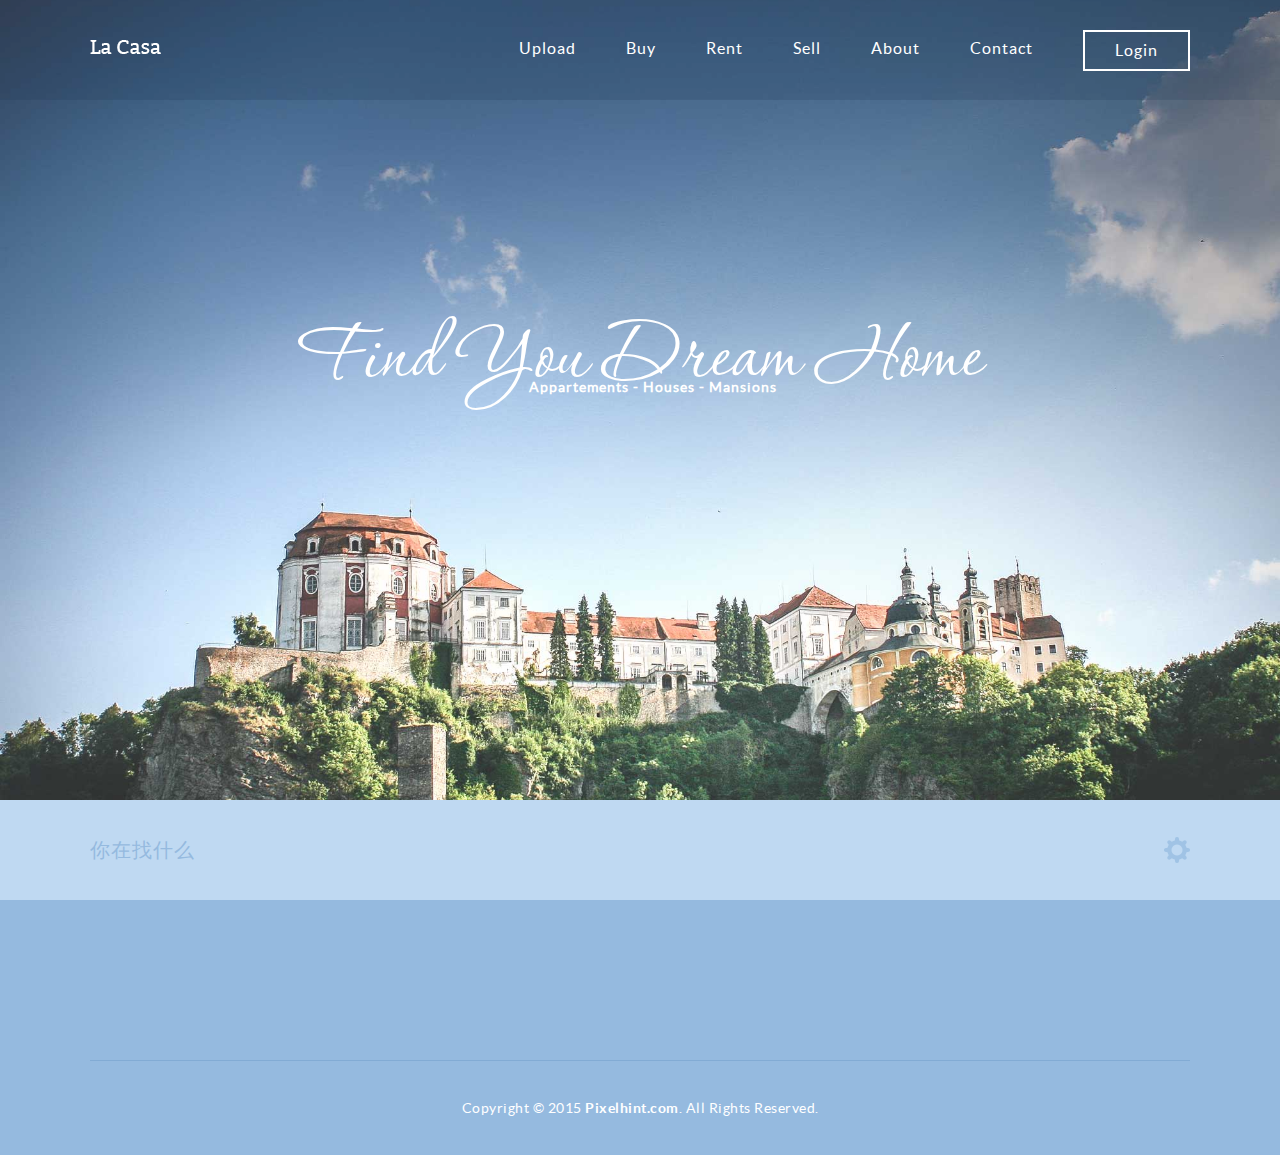
==== SearchFileWeb/web/index.html @ 4ca42e80 "Initial commit" ====
<!DOCTYPE html>
<html lang="en">
<head>
	<title>我的首页</title>
	<meta charset="utf-8">
	<meta name="author" content="pixelhint.com">
	<meta name="description" content="La casa free real state fully responsive html5/css3 home page website template"/>
	<meta name="viewport" content="width=device-width, initial-scale=1.0, minimum-scale=1.0" />
	<!-- <link rel="shortcut icon" href="love_easyicon_net_32.ico"> -->
	<link rel="stylesheet" type="text/css" href="resource/Tresource/css/reset.css">
	<link rel="stylesheet" type="text/css" href="resource/Tresource/css/responsive.css">

	<script type="text/javascript" src="resource/Tresource/js/jquery.js"></script>
	<script type="text/javascript" src="resource/Tresource/js/main.js"></script>
	<script type="text/javascript" src="resource/js/htmlindex.js"></script>
</head>
<body>

	<section class="hero">
		<header>
			<div class="wrapper">
				<a href="javascript:void(0)"><img src="resource/Tresource/img/logo.png" class="logo" alt="" title=""/></a>
				<a href="#" class="hamburger"></a>
				<nav>
					<ul>
						<li><a href="otherInfo/Upload.jsp">Upload</a></li>
						<li><a href="#">Buy</a></li>
						<li><a href="#">Rent</a></li>
						<li><a href="otherInfo/photoGrey.jsp">Sell</a></li>
						<li><a href="#">About</a></li>
						<li><a href="otherInfo/GameList.html">Contact</a></li>
					</ul>
					<a href="indexLogin.jsp" class="login_btn">Login</a>
				</nav>
			</div>
		</header><!--  end header section  -->

			<section class="caption">
				<h2 class="caption">Find You Dream Home</h2>
				<h3 class="properties">Appartements - Houses - Mansions</h3>
			</section>
	</section><!--  end hero section  -->


	<section class="search">
		<div class="wrapper">
			<!-- <form action="#" method="post"> -->
				<input type="text" id="search" name="search" placeholder="你在找什么"  autocomplete="off"/>
				<input type="submit" id="submit_search" name="submit_search"/>
			<!-- </form> -->
			<a href="#" class="advanced_search_icon" id="advanced_search_btn"></a>
		</div>

		<div class="advanced_search">
			<div class="wrapper">
				<span class="arrow"></span>
				<!-- <form action="#" method="post"> -->
					<div class="search_fields">
						<input type="text" class="float" id="username" name="username" placeholder="用户名"  autocomplete="off">

						<hr class="field_sep float"/>

						<input type="text" class="float" id="password" name="password" placeholder="密码"  autocomplete="off">
					</div>
					<div class="search_fields">
						<input type="text" class="float" id="wordcheck" name="wordcheck" placeholder="验证码"  autocomplete="off">

						<hr class="field_sep float"/>
	
						<!-- <input type="text" class="float" id="max_price" name="max_price" placeholder="Max. price"  autocomplete="off"> -->
						<img class="float"  alt="change" src="htmlwordcheck.html"onclick="changeImage(this)" style="cursor: hand;">
					</div>
					<!-- <input type="text" id="keywords" name="keywords" placeholder="Keywords"  autocomplete="off"> -->
					<div id="keywords" name="keywords"></div>
					<input type="submit" id="submit_search" onclick="verify()" name="submit_search"/>
				<!-- </form> -->
			</div>
		</div><!--  end advanced search section  -->
	</section><!--  end search section  -->


	<!-- <section class="listings">
		<div class="wrapper">
			
			<div class="more_listing">
				<a href="#" class="more_listing_btn">查看更多Listings</a>
			</div>
		</div>
	</section> -->	<!--  end listing section  -->

	<footer>
		<div class="wrapper footer">
			
		</div>

		<div class="copyrights wrapper">
			Copyright © 2015 <a href="#" target="_blank" class="ph_link" title="Download more free Templates">Pixelhint.com</a>. All Rights Reserved.
		</div>
	</footer><!--  end footer  -->
	
</body>
</html>
---- SearchFileWeb/web/resource/Tresource/css/responsive.css ----
/*

    Template Author : pixelhint.com
    Author Email    : contact@pixelhint.com
    Template Name   : La Casa
    
    
    *****************************************
    
    
    - Fonts
    - General CSS
    - Header
    - Hero
    - Search
    - Listings
    - Footer
    - Responsive CSS
    

*/







/*  Fonts  */
@font-face {
    font-family: 'lato-bold';
    src: url('../fonts/lato-bold.eot');
    src: url('../fonts/lato-bold.eot?#iefix') format('embedded-opentype'),
         url('../fonts/lato-bold.woff') format('woff'),
         url('../fonts/lato-bold.ttf') format('truetype'),
         url('../fonts/lato-bold.svg#LatoBold') format('svg');
    font-weight: normal;
    font-style: normal;
}

@font-face {
    font-family: 'lato-regular';
    src: url('../fonts/lato-regular.eot');
    src: url('../fonts/lato-regular.eot?#iefix') format('embedded-opentype'),
         url('../fonts/lato-regular.woff') format('woff'),
         url('../fonts/lato-regular.ttf') format('truetype'),
         url('../fonts/lato-regular.svg#LatRegular') format('svg');
    font-weight: normal;
    font-style: normal;
}

@font-face {
    font-family: 'p22_corinthia';
    src: url('../fonts/p22_corinthia.eot');
    src: url('../fonts/p22_corinthia.eot?#iefix') format('embedded-opentype'),
         url('../fonts/p22_corinthia.woff') format('woff'),
         url('../fonts/p22_corinthia.ttf') format('truetype'),
         url('../fonts/p22_corinthia.svg#P22Corinthia') format('svg');
    font-weight: normal;
    font-style: normal;
}











/*  General CSS  */
body{
    background: #fff;
}

.wrapper{
    max-width: 1100px;
    margin: 0 auto;
    position: relative;
}

h1, h2, h3, h4, h5 ,h6{
    color: #626262;
    font-family: "lato-regular", Helvetica, Arial, sans-serif;
    letter-spacing: 1px;
}

h1              { font-size: 2em; margin: .67em 0 }
h2              { font-size: 1.5em; margin: .75em 0 }
h3              { font-size: 1.17em; margin: .83em 0 }
h5              { font-size: .83em; margin: 1.5em 0 }
h6              { font-size: .75em; margin: 1.67em 0 }
h1, h2, h3, h4,
h5, h6          { font-weight: bolder }

.clearfix:before,  
.clearfix:after {  
    content: " ";  
    display: table;  
}  
.clearfix:after {  
    clear: both;  
}  
 
.clearfix {  
    *zoom: 1;  
}










/*  Header Section  */

header{
    width: 100%;
    height: 100px;
    background: rgba(28, 54, 85, .2);
}

header .logo{
    margin-top: 40px;
    float: left;
}

header a.hamburger{
    text-decoration: none;
    display: none;
    float: right;
    margin-top: 41px;
    width: 24px;
    height: 19px;
    background: url('../img/hamburger_icon.png') no-repeat;
}

header a.hamburger.opned{
    width: 19px;
    background: url('../img/close_menu_icon.png') no-repeat;
}


header nav{
    float: right;
    opacity: 1;
}


header nav ul{
    margin-top: 40px;
    list-style: none;
    overflow: hidden;
    float: left;
}

header nav ul li{
    float: left;
    margin-left: 50px;
}

header nav ul li a,
header nav .login_btn{
    text-decoration: none;
    color: #fff;
    font-family: "lato-regular", Helvetica, Arial, sans-serif;
    font-size: 16px;
    letter-spacing: 1px;

}

header nav .login_btn{
    float: right;
    margin: 30px 0 0 50px;
    padding: 10px 30px 11px 30px;
    border: 2px solid #ffffff;
    background: transparent;

    transition: background .1s linear;
    -webkit-transition: background .1s linear;
    -moz-transition: background .1s linear;
    -o-transition: background .1s linear;
}

header nav .login_btn:hover{
    background: #ffffff;
    color: #1c3655;
}










/*  Hero Section  */

.hero{
    width: 100%;
    height: 900px;
    position: relative;
    background: url('../img/hero.jpg') no-repeat bottom center;
    background-size: cover;
    -webkit-background-size: cover;
    -moz-background-size: cover;
    -o-background-size: cover;
}

.hero .caption{
    width: 100%;
    position: absolute;
    text-align: center;
    top: 50%;
    margin-top: -105px;
    z-index: 10;
}

.hero .caption h2{
    color: #fff;
    font-family: "p22_corinthia", Helvetica, Arial, sans-serif;
    font-size: 100px;
    font-weight: lighter;
    margin: 0;
    position: relative;
    display: block;
}

.hero .caption h3{
    color: #fff;
    font-family: "lato-regular", Helvetica, Arial, sans-serif;
    font-size: 14px;
    margin: -15px 0 0 25px;
    left: 1px;
}










/*  Search Section  */
.search{
    width: 100%;
    height: 100px;
    background: #bfd9f2;
    position: relative;
}

.search #search{
    display: block;
    width: 90.90909090909091%;
    height: 100px;
    float: left;
    border: 0;
    outline: none;
    margin: 0;
    padding: 0;
    background: #bfd9f2;
    color: #ffffff;
    font-family: "lato-regular", Helvetica, Arial, sans-serif;
    font-size: 20px;
    text-transform: uppercase;
    letter-spacing: 1px;
    line-height: 22px;
}

.search #search::-webkit-input-placeholder{
   color: #95badf;
}

.search #search:-moz-placeholder{ 
   color: #95badf;  
}

.search #search::-moz-placeholder{ 
   color: #95badf;  
}

.search #search:-ms-input-placeholder{  
   color: #95badf;  
} 

.search #submit_search{
    display: none;
}

.search .advanced_search_icon{
    display: block;
    width: 26px;
    height: 26px;
    float: right;
    background: url('../img/advanced_search_inactive.png') no-repeat;
    margin-top: 37px;

    transition: all .2s linear;
    -webkit-transition: all .2s linear;
    -moz-transition: all .2s linear;
    -o-transition: all .2s linear;
}

.search .advanced_search_icon:hover{
    background: url('../img/advanced_search_hover.png') no-repeat;
}

.search .advanced_search_icon.active{
    background: url('../img/advanced_search_active.png') no-repeat;
}







.search .advanced_search{
    width: 100%;
    position: absolute;
    top: 100px;
    left: 0;
    background: #cbe0f4;
    border-top: 1px solid #aac8e4;
    border-bottom: 1px solid #aac8e4;
    z-index: 9999;
    display: none;
}

.search .advanced_search .arrow{
    display: block;
    width: 14px;
    height: 9px;
    background: url('../img/search_arrow.png') no-repeat;
    position: absolute;
    top: -8px;
    right: 6px;
}

.search .advanced_search #username,
.search .advanced_search #password,
.search .advanced_search #wordcheck,
.search .advanced_search #max_price{
    display: block;
    width: 509px;
    height: 100px;
    border: 0;
    margin: 0;
    padding: 0 20px;
    outline: none;
    background: #cbe0f4;
}

.search .advanced_search #username,
.search .advanced_search #password{
    background: url('../img/calendar_icon.png') no-repeat;
    background-position: 484px 50%;
    padding: 0 100px 0 20px;
    width: 429px;
}

.search .advanced_search .float{
    float: left;
}

.search .advanced_search .search_fields{
    overflow: hidden;
    border-bottom: 1px solid #aac8e4;
}

.search .advanced_search .field_sep{
    display: inline-block;
    width: 1px;
    height: 60px;
    border: 0;
    background: #aac8e4;
    margin: 20px 0 0 0;
    padding: 0;
}

.search .advanced_search #keywords{
    display: block;
    width: 1060px;
    height: 100px;
    border: 0;
    margin: 0;
    padding: 0 20px;
    outline: none;
    background: #cbe0f4;
}

.search .advanced_search #username,
.search .advanced_search #password,
.search .advanced_search #wordcheck,
.search .advanced_search #max_price,
.search .advanced_search #keywords{    
    color: #ffffff;
    font-family: "lato-regular", Helvetica, Arial, sans-serif;
    font-size: 20px;
    text-transform: uppercase;
    letter-spacing: 1px;
    line-height: 22px;
} 


.search .advanced_search #username::-webkit-input-placeholder,
.search .advanced_search #password::-webkit-input-placeholder,
.search .advanced_search #wordcheck::-webkit-input-placeholder,
.search .advanced_search #max_price::-webkit-input-placeholder,
.search .advanced_search #keywords::-webkit-input-placeholder{
   color: #95badf;
}

.search .advanced_search #username:-moz-placeholder, 
.search .advanced_search #password:-moz-placeholder, 
.search .advanced_search #wordcheck:-moz-placeholder, 
.search .advanced_search #max_price:-moz-placeholder, 
.search .advanced_search #keywords:-moz-placeholder{ 
   color: #95badf;  
}

.search .advanced_search #username::-moz-placeholder, 
.search .advanced_search #password::-moz-placeholder, 
.search .advanced_search #wordcheck::-moz-placeholder, 
.search .advanced_search #max_price::-moz-placeholder, 
.search .advanced_search #keywords::-moz-placeholder{ 
   color: #95badf;  
}

.search .advanced_search #username:-ms-input-placeholder,  
.search .advanced_search #password:-ms-input-placeholder,  
.search .advanced_search #wordcheck:-ms-input-placeholder,  
.search .advanced_search #max_price:-ms-input-placeholder,  
.search .advanced_search #keywords:-ms-input-placeholder{  
   color: #95badf;  
} 











/*  listings section  */
.listings{
    padding: 100px 0;
}

.listings ul.properties_list{
    list-style: none;
    overflow: hidden;
}

.listings ul.properties_list li{
    display: block;
    width: 30.90909090909091%;
    height: auto;
    position: relative;
    float: left;
    margin: 0 3.636363636363636% 3.636363636363636% 0;
}

.listings ul.properties_list li img.property_img{
    width: 100%;
    height: auto!important;
    vertical-align: top;
}


.listings ul.properties_list li .price{
    position: absolute;
    top: 10px;
    left: 10px;
    padding: 15px 20px;
    background: #ffffff;
    color: #514d4d;
    font-family: "lato-bold", Helvetica, Arial, sans-serif;
    font-size: 16px;
    font-weight: bold;
    letter-spacing: 1px;

    border-radius: 2px;
    -webkit-border-radius: 2px;
    -moz-border-radius: 2px;
    -o-border-radius: 2px;
}


.listings ul.properties_list li:nth-child(3n+0){
    margin-right: 0;
}

.listings ul li .property_details{
    width: 87.64705882352941%;
    padding: 2.941176470588235% 5.882352941176471% 4.117647058823529% 5.882352941176471%;
    border-bottom: 1px solid #f2f1f1;
    border-left: 1px solid #f2f1f1;
    border-right: 1px solid #f2f1f1;

    transition: all .2s linear;
    -webkit-transition: all .2s linear;
    -moz-transition: all .2s linear;
    -o-transition: all .2s linear;
}

.listings ul li:hover .property_details{
    border-bottom: 1px solid #95badf;
    border-left: 1px solid #95badf;
    border-right: 1px solid #95badf;
}

.listings ul li .property_details h1{
    color: #666464;
    font-family: "lato-bold", Helvetica, Arial, sans-serif;
    font-size: 16px!important;
    font-weight: bold;
    margin-bottom: 5px;
    line-height: 28px;
}

.listings ul li .property_details h1 a{
    text-decoration: none;
    color: #666464;
}

.listings ul li .property_details h2{
    color: #9d9d9d;
    font-family: "lato-regular", Helvetica, Arial, sans-serif;
    font-size: 12px;
    line-height: 26px;
    font-weight: normal;
}

.listings ul li .property_details .property_size{
    color: #676767;
}

.listings .more_listing{
    display: block;
    width: 100%;
    text-align: center;
    margin: 84px 0 22px 0;
}

.listings .more_listing_btn{
    text-decoration: none;
    padding: 20px 40px;
    border: 2px solid #bfd9f1;
    border-radius: 30px;
    -webkit-border-radius: 30px;
    -moz-border-radius: 30px;
    -o-border-radius: 30px;
    color: #afcbe6;
    font-family: "lato-regular", Helvetica, Arial, sans-serif;
    font-size: 16px;
    text-transform: uppercase;
    letter-spacing: 1px;
    text-align: center;

    transition: all .2s linear;
    -webkit-transition: all .2s linear;
    -moz-transition: all .2s linear;
    -o-transition: all .2s linear;
}

.listings .more_listing_btn:hover{
    color: #a0c3e5;
    border: 2px solid #a0c3e5;    
}










/*  footer  */
footer{
    padding-top: 100px;
    background: #95badf;
}

footer .footer > ul{
    overflow: hidden;
}

footer .footer > ul > li{
    display: block;
    float: left;
    list-style: none;
    margin-right: 60px;
}

footer .footer > ul > li:last-child{
    margin-right: 0;
}


footer .footer > ul > li.links{
    width: 197px;
}

footer ul li.links > ul > li{
    display: block;
    width: 100%;
    list-style: none;
    margin-bottom: 27px;
}

footer ul li.links > ul > li:last-child{
    margin-bottom: 0;
}

footer .footer > ul > li.links li a{
    text-decoration: none;
    display: block;
    color: #fff;
    font-family: "lato-regular", Helvetica, Arial, sans-serif;
    font-size: 16px;
    letter-spacing: .5px;
    text-align: left;
}

footer .footer > ul > li.about{
    width: 327px;
}

footer ul li.about p{
    color: #fff;
    font-family: "lato-regular", Helvetica, Arial, sans-serif;
    font-size: 16px;
    letter-spacing: .5px;
    line-height: 34px;
    margin-top: -9px;
}

footer ul li.about > ul > li{
    display: inline-block;
    margin-right: 20px;
    margin-top: 30px;
}

footer ul li.about > ul > li:last-child{
    margin-right: 0;
}

footer ul li.about > ul > li a{
    background: url('../img/social_media.png') no-repeat;
}

footer ul li.about > ul > li a.facebook{
    display: block;
    width: 10px;
    height: 18px;
    background-position: 0 0;
}
footer ul li.about > ul > li a.twitter{
    display: block;
    width: 19px;
    height: 18px;
    background-position: -11px 0px;
}
footer ul li.about > ul > li a.google{
    display: block;
    width: 10px;
    height: 18px;
    background-position: -31px 0px;
}
footer ul li.about > ul > li a.skype{
    display: block;
    width: 17px;
    height: 18px;
    background-position: -43px 0px;
}

footer .copyrights{
    display: block;
    text-align: center;
    padding: 40px 0;
    margin-top: 60px;
    color: #fff;
    font-family: "lato-regular", Helvetica, Arial, sans-serif;
    font-size: 14px;
    letter-spacing: .5px;
    border-top: 1px solid #82abd4;
}

footer .copyrights a.ph_link{
    font-family: "lato-bold", Helvetica, Arial, sans-serif;
    font-weight: bold;
    text-decoration: none;
}









/*  responsive css */


@media (max-width:1500px){
    .hero{
        height: 800px;
    }
}


@media (max-width: 1150px){
    .wrapper{
        padding: 0 40px;
        max-width: 1020px;
    }
    .search .advanced_search .arrow{
        top: -8px;
        right: 46px;
    }

    .search .advanced_search #username,
    .search .advanced_search #password,
    .search .advanced_search #wordcheck,
    .search .advanced_search #max_price{
        width: 46.27272727272727%;
        padding: 0 1.818181818181818%;
    }

    .search .advanced_search #username,
    .search .advanced_search #password{
        background: url('../img/calendar_icon.png') no-repeat;
        background-position: 95.08840864440079% 50%;
    }

    .search .advanced_search #keywords{
        width: 96.36363636363636%;
        padding: 0 1.818181818181818%;
    }

    footer .footer > ul > li{
        margin-right: 5.454545454545455%;
    }

    footer .footer > ul > li.links{
        width: 17.90909090909091%;
    }

    footer .footer > ul > li.about{
        width: 29.72727272727273%;
    }
}


@media (max-width:800px){
    .hero{
        height: 600px;
    }

    .hero .caption{
        width: 92.72727272727273%;
        padding: 0 3.636363636363636%; 
    }

    .hero .caption h3{
        margin: 0;
        left: 0;
    }

    header a.hamburger{
        display: block;
    }

    header nav{
        position: absolute;
        opacity: 0;
        width: 92.72727272727273%;
        top: 95px;
        left: 3.636363636363636%;
        float: none;
        z-index: 20;
        overflow: hidden;
        background: #fff;
        border-top: 5px solid #bfd9f2;
    }

    header nav.active{
        opacity: 1;
    }

    header nav .login_btn{
        float: none;
        display: inline-block;
        width: 100%;
        border: 0;
        margin: 0;
        padding: 20px 0;
        text-align: center;
        background: #f2f3f3;
    }

    header nav ul{
        display: block;
        width: 100%;
        text-align: center;
        margin-top: 0;
    }

    header nav ul li{
        display: block;
        width: 100%;
        float: none;
        margin-left: 0;
    }

    header nav ul li a{
        display: block;
        padding: 25px 0;
        border-bottom: 1px solid #f2f3f3;

        transition: background .2s linear;
        -webkit-transition: background .2s linear;
        -moz-transition: background .2s linear;
        -o-transition: background .2s linear;
    }

    header nav ul li a:active{
        background: #f2f3f3;
    }

    header nav ul li a,
    header nav .login_btn{
        color: #1c3655;
    }

    header nav .login_btn:hover{
        background: #eaebeb;
    }

    header nav ul li:last-child{
        border: 0;
    }

    .listings ul.properties_list li{
        width: 46.36363636363636%;
        margin: 0 7.272727272727273% 7.272727272727273% 0;
    }

    .listings ul.properties_list li:nth-child(3n+0){
        margin: 0 7.272727272727273% 7.272727272727273% 0;
    }

    .listings ul.properties_list li:nth-child(2n+0){
        margin-right: 0;
    }

    footer .footer > ul > li{
        width: 29.6969696969697%!important;
        margin-right: 5.454545454545455%;
        margin-bottom: 100px;
    }

    footer .footer > ul > li:nth-child(3){
        margin-right: 0;
    }

    footer .footer > ul > li.links li a{
        text-align: center;
    }

    footer .footer > ul > li.about{
        text-align: center;
        float: none;
        display: inline;
        margin-right: 100%;
        overflow: hidden;
        border-top: 1px solid #82abd4;
    }
}


@media (max-width:700px){

    .search .advanced_search #username,
    .search .advanced_search #password,
    .search .advanced_search #wordcheck,
    .search .advanced_search #max_price{
        width: 96.36363636363636%;
        padding: 0 1.818181818181818%;
        border-bottom: 1px solid #aac8e4;
    }

    .search .advanced_search #username,
    .search .advanced_search #password{
        background: url('../img/calendar_icon.png') no-repeat;
        background-position: 95.08840864440079% 50%;
    }

    .search .advanced_search #keywords{
        width: 96.36363636363636%;
        padding: 0 1.818181818181818%;
    }

    .search .advanced_search .search_fields{
        border-bottom: 0;
    }

    .search .advanced_search .field_sep{
        display: none;
    }
}


@media (max-width:500px){
    .hero .caption h2{
        font-size: 85px;
    }

    .hero .caption h3{
        font-size: 16px;
    }

    .search #search{
        width: 83%;
    }

    .listings ul.properties_list li{
        width: 100%;
        margin-bottom: 60px!important;
    }

    .listings ul.properties_list li:last-child{
        margin-bottom: 0!important;
    }


    .listings ul.properties_list li:nth-child(3n+0),
    .listings ul.properties_list li:nth-child(2n+0){
        margin:0;
    }

    .listings .more_listing_btn{
        display: block;
        width: 100%; 
        padding-left: 0!important;
        padding-right: 0!important;
    }

    footer .footer > ul > li.links,
    footer .footer > ul > li.about{
        float: none;
        width: 100%!important;
        margin-right: 0;
        margin-bottom: 60px;
        padding-bottom: 60px;
    }

    footer .footer > ul > li:last-child{
        padding-bottom: 0;
    }

    footer .footer > ul > li.links{
        border-bottom: 1px solid #82abd4;
    }
}
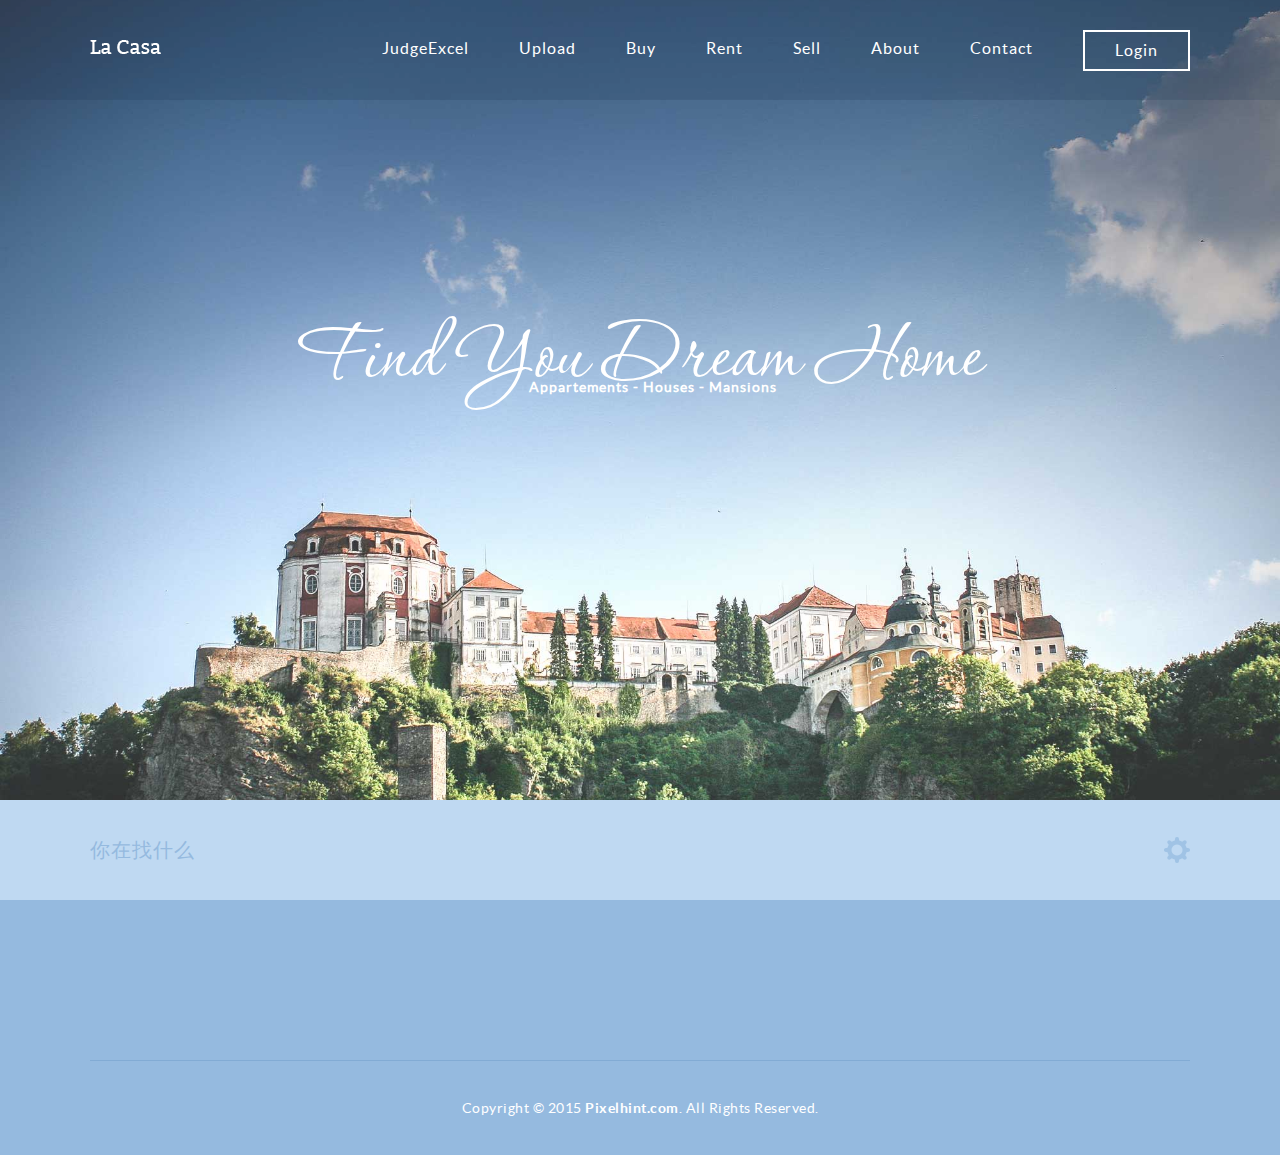
==== commit d8da93ec: "增加了两个excel判断 和斜杠使用系统System.getProperty("file.separator")" ====
--- a/SearchFileWeb/web/index.html
+++ b/SearchFileWeb/web/index.html
@@ -23,6 +23,7 @@
 				<a href="#" class="hamburger"></a>
 				<nav>
 					<ul>
+						<li><a href="otherInfo/judgeExcel/upload.jsp">JudgeExcel</a></li>
 						<li><a href="otherInfo/Upload.jsp">Upload</a></li>
 						<li><a href="#">Buy</a></li>
 						<li><a href="#">Rent</a></li>
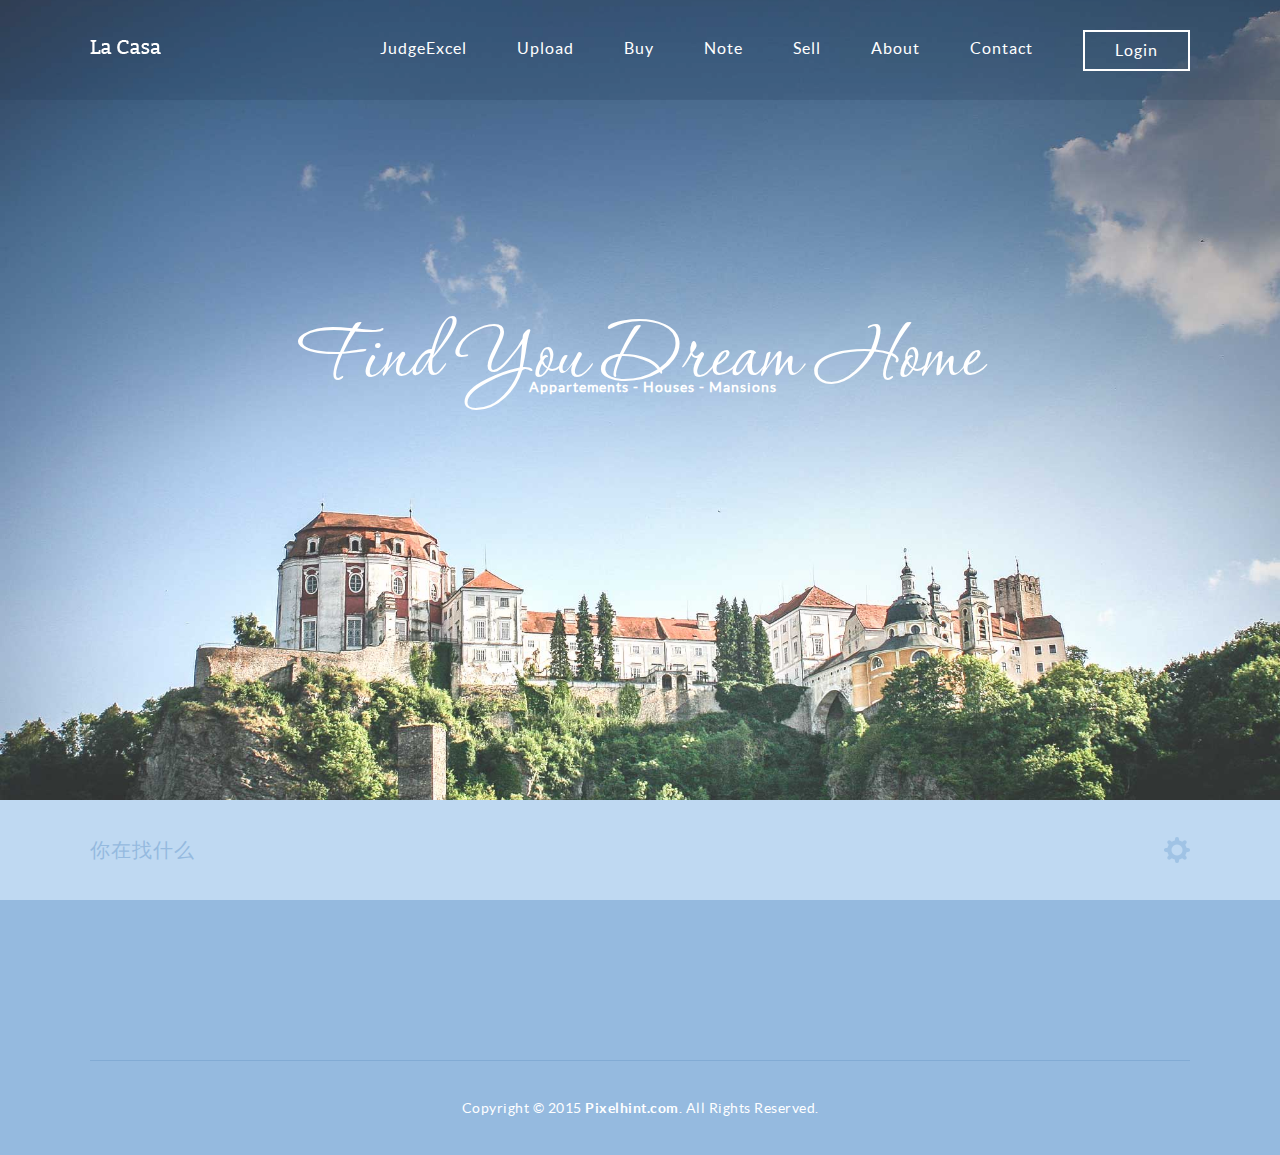
==== commit 9158cbf7: "增加了笔记记录功能" ====
--- a/SearchFileWeb/web/index.html
+++ b/SearchFileWeb/web/index.html
@@ -26,7 +26,7 @@
 						<li><a href="otherInfo/judgeExcel/upload.jsp">JudgeExcel</a></li>
 						<li><a href="otherInfo/Upload.jsp">Upload</a></li>
 						<li><a href="#">Buy</a></li>
-						<li><a href="#">Rent</a></li>
+						<li><a href="loadNote.html">Note</a></li>
 						<li><a href="otherInfo/photoGrey.jsp">Sell</a></li>
 						<li><a href="#">About</a></li>
 						<li><a href="otherInfo/GameList.html">Contact</a></li>
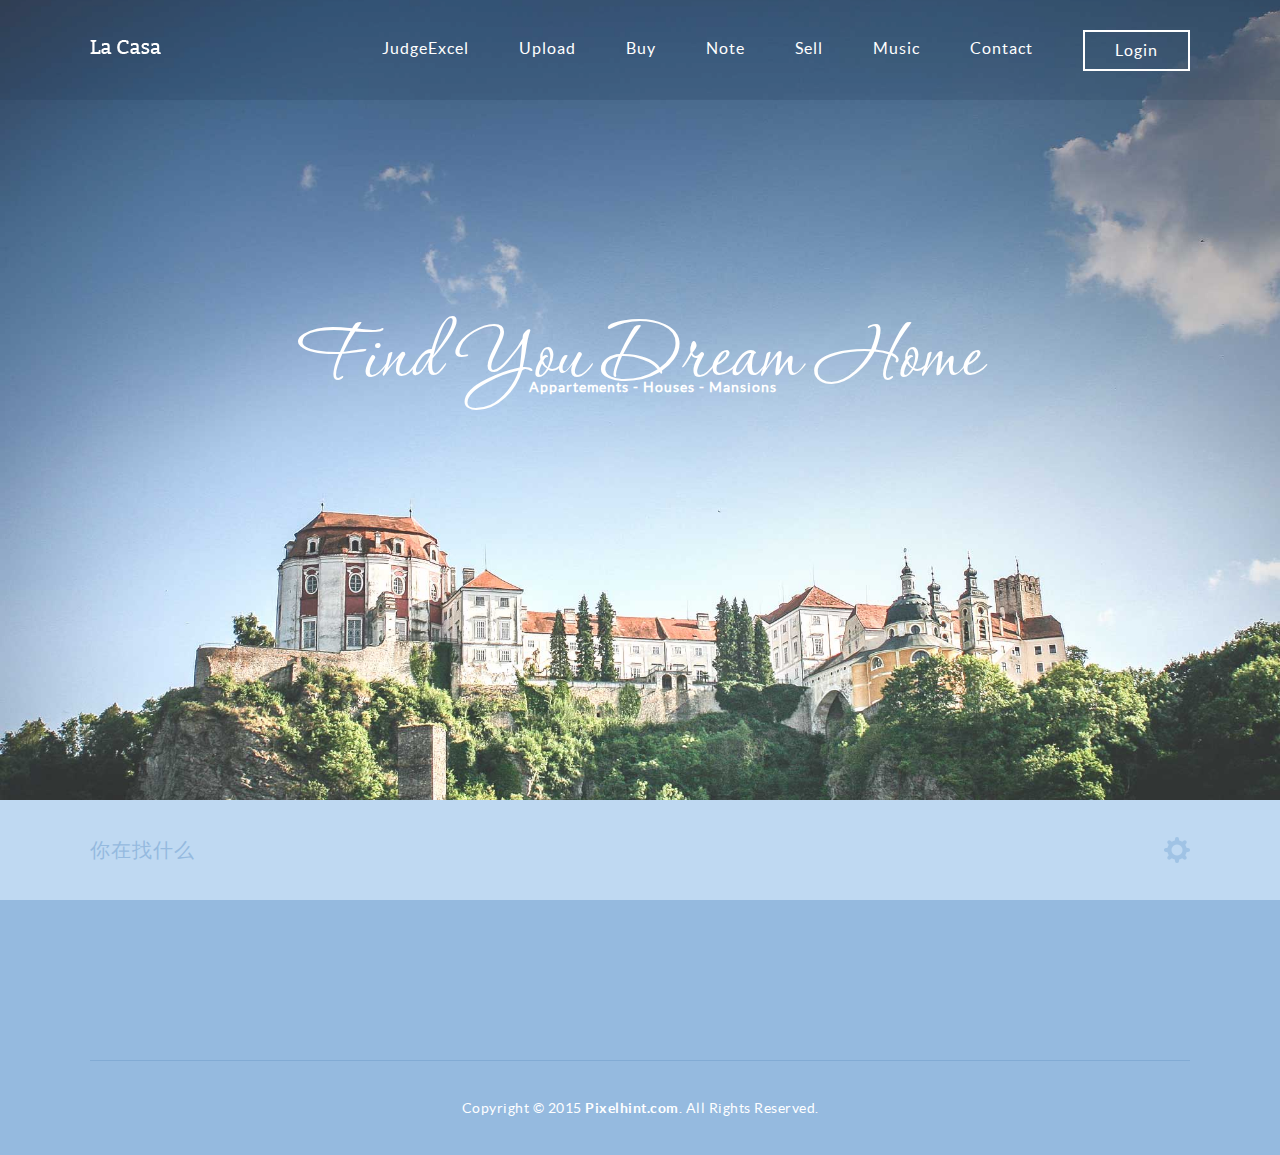
==== commit a3c155db: "又重新提交" ====
--- a/SearchFileWeb/web/index.html
+++ b/SearchFileWeb/web/index.html
@@ -28,7 +28,7 @@
 						<li><a href="#">Buy</a></li>
 						<li><a href="loadNote.html">Note</a></li>
 						<li><a href="otherInfo/photoGrey.jsp">Sell</a></li>
-						<li><a href="#">About</a></li>
+						<li><a href="otherInfo/CassettePlayer/index.html">Music</a></li>
 						<li><a href="otherInfo/GameList.html">Contact</a></li>
 					</ul>
 					<a href="indexLogin.jsp" class="login_btn">Login</a>
